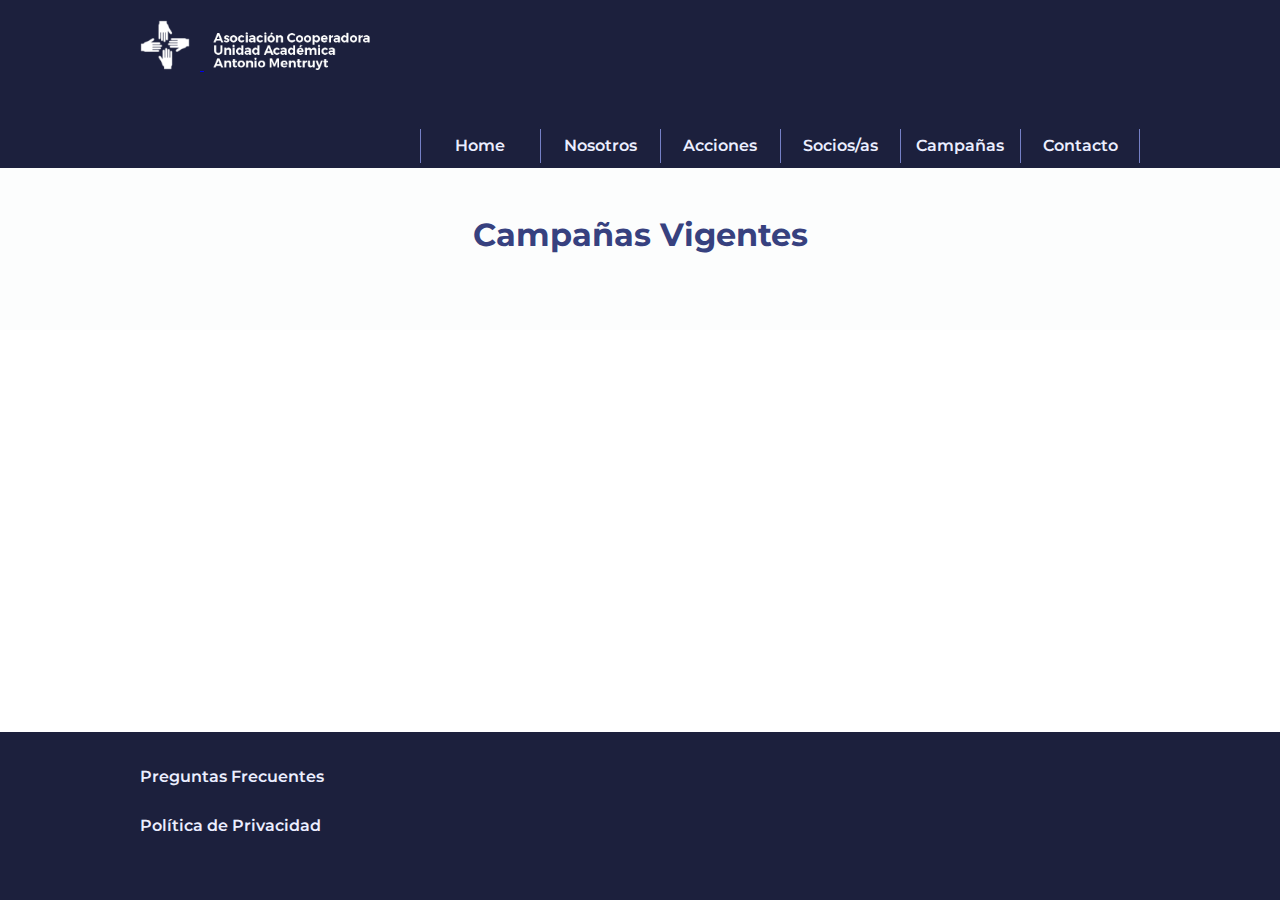
==== campanas.html @ 8098626f "retoques minimos y principio camapañas page" ====
<!DOCTYPE html>
<html lang="en">
<head>

  <meta charset="UTF-8">
  <meta http-equiv="X-UA-Compatible" content="IE=edge">
  <meta name="viewport" content="width=device-width, initial-scale=1.0">
  <title>Cooperadora Ensam</title>

  <!-- FAVICON PARA CUALQUIER NAVEGADOR -->
	<link rel="icon" type="image/png" href="favicon-32x32.png" sizes="32x32" />
	<link rel="icon" type="image/png" href="favicon-16x16.png" sizes="16x16" />
 
	<!-- FAVICON IPAD Y IPHONE -->
	<link rel="apple-touch-icon-precomposed" href="apple-touch-icon-152x152-precomposed.png" type="image/png" sizes="152x152">
	<link rel="apple-touch-icon-precomposed" href="apple-touch-icon-120x120-precomposed.png" type="image/png" sizes="120x120">
 
	<!-- FAVICON PARA GOOGLE TV -->
	<link rel="icon" href="favicon-googletv.png" sizes="96x96" type="image/png">

  <!-- Library CSS -->
  <link rel="stylesheet" href="./styles/index.css">
  <link rel="stylesheet" href="./styles/responsive.css">

  <!-- Iconos -->
  <link rel='stylesheet' href='https://cdn-uicons.flaticon.com/uicons-regular-rounded/css/uicons-regular-rounded.css'>
  <link rel='stylesheet' href='https://cdn-uicons.flaticon.com/uicons-brands/css/uicons-brands.css'>

  <!-- Google Fonts -->  
  <link rel="preconnect" href="https://fonts.googleapis.com">
  <link rel="preconnect" href="https://fonts.gstatic.com" crossorigin>
  <link href="https://fonts.googleapis.com/css?family=Montserrat:400,700,600" rel="stylesheet">
  <link href="https://fonts.googleapis.com/css2?family=Cookie&display=swap" rel="stylesheet">
  


</head>

<body>  
  <!-- Header -->
  <header id="cabecera" class="sticky-header"> 
    <section id="header" class="bgAzul">
      <section id="logo" class="contenedor header-flex logoMobile"> <!--la clase contenedor debe adaptarse a diferentes tamaños de pantallas -->
        <a href="#">
          <img src="./img/logo@2x.png" alt="logo" class="logoBanner">
          <img src="./img/logotipoTexto.png" alt="Asociación Cooperadora Unidad Académica Antonio Mentruyt" class="logoTexto">
        </a>
        <section class="navMobile">
          <button id="hamburguer-btn" class="hamburguesa hamburguer-btn">
          </button>
        </section>
      </section> 
      <section id="nav" class="contenedor navegador1">      
        <ul id="navegador" class="top_menu"> 
          <li><a href="./index.html">Home</a></li>
          <li><a href="./index.html#nosotros">Nosotros</a></li>
          <li><a href="./index.html#acciones" class="rayita">Acciones</a></li>
          <li><a href="./index.html#socios" class="rayita">Socios/as</a></li> 
          <li><a href="./index.html#campanas" class="rayita">Campañas</a></li>
          <li><a href="./index.html#contacto" class="rayita">Contacto</a></li>                        
        </ul>      
      </section>    
    </section>
  </header>

  <main>
<!-- Preguntas Frecuentes -->
<section id="campanasPage" class="bgBlanco">
    <section class="contenedor">
      <section class="gridContenedorSimple"> 
        <h2 class="textoAzulClaro">Campañas Vigentes</h2>
      </section>
      <section class="gridContenedorSimple">


        
      </section>
    </section>
  </section>

  </main>
  <!-- Footer -->
  <footer id="footer" role="contentinfo" class="bgAzul">
    <section class="contenedor">
      <section class="gridContenedorSimple">
        <a href="/faq.html" class="linksFooter textoCelesteClarito">Preguntas Frecuentes</a>
        <a href="#" class="linksFooter textoCelesteClarito">Política de Privacidad</a>

      </section>
    </section>
  </footer>


  <!-- Scripts -->
  <script src="https://www.google.com/recaptcha/api.js" async defer></script>
  <script src="./javascript/index.js"></script>
</body>
</html>
---- styles/index.css ----
/*===============================================*/
/*    VARIABLES REUTILIZABLES                    */
/*===============================================*/
:root { 
  --azulclaro: #37417f;
  --azuloscuro: #1c203d;
  --black: #000000;
  --blanco: #fcfdfd;
  --celeste: #7480c5;
  --celesteclaro: #ebeeff;
  --grisoscuro: #9c9c9c;
  --negro: #00050a;
  --white: #ffffff;
 
  --font-size-l: 20px;
  --font-size-m: 16px;
  --font-size-s: 12px;
  --font-size-xl: 24px;
  --font-size-xxl: 32px;
  --font-size-xxxl: 36px;
 
  --font-family-montserrat: "Montserrat", Helvetica;
  --font-family-cookie: "cookie", cursive;
}
html {
  height: 100%;
  margin: 0;
  padding: 0;
}

body {
  display: flex;
  flex-direction: column;
  min-height: 100%;
  margin: 0 0;
  font-family: var(--font-family-montserrat);
  font-size: var(--font-size-m);
  font-weight: 400;
}

/* --- TITULOS Y TEXTOS --- */
.textoGeneralBlanco{
  color: var(--blanco);
}
.cookieScript { 
  font-family: var(--font-family-cookie);
}
.textoGeneralNegro {
  color: var(--black)
}
.textoAzulClaro {
  color: var(--azulclaro);
}
h1 {
  font-family: var(--font-family-montserrat);
  font-weight: 700;
  font-size: var(--font-size-xxxl);
}
h2 {
  font-family: var(--font-family-montserrat);
  font-weight: 700;
  font-size: var(--font-size-xxl);
  text-align: center;
}
h3 {
  font-family: var(--font-family-montserrat);
  font-weight: 600;
  font-size: var(--font-size-xl);
}
h4 {
  font-family: var(--font-family-montserrat);
  font-weight: 900;
  font-size: var(--font-size-l);
}
/* --- CONTEDENOR Y FONDOS --- */
.contenedor {
  max-width: 1000px;
  justify-content: center;
  align-items: center;
  margin: 0 auto;
  padding-top: 20px;
  padding-bottom: 50px;
}
.contenedorDoble {
  display: flex;
  flex-direction: row;
  flex-wrap: wrap;
  justify-content: space-between;
  align-items: center;
  /*gap: 20px;*/
}
.alinearArriba {
  align-items: flex-start;
}
.gridContenedorSimple{
  align-items: center;
}
.bgAzul {
  background-color: var(--azuloscuro);
  color: var(--blanco);
}
.bgBlanco {
  background-color: var(--blanco);
  color: var(--black);
}
/* --- LINK --- */
.linkTexto{
  color: VAR(--celeste);
}
.linkTexto:hover{
  color: var(--azulclaro);
  cursor: pointer;
}

/*===============================================*/
/*    HEADER                                     */
/*===============================================*/

/* --- NAVEGADOR --- */
#nav {
  padding-bottom: 0;
 }
.top_menu{
  height: 44px;
  letter-spacing: 0;
  display: flex;
  justify-content: right;
  text-align: center;
  font-family: var(--font-family-montserrat);
  font-weight: 600;
  font-size: var(--font-size-m);
  margin: 0 auto;
  background-image: url(../img/lineaDivisor.png);
  background-repeat: no-repeat;
  background-position-x: right;
  background-position-y: center;
}
.top_menu ul{
  margin: 0 auto;
}
.top_menu li {
  height: 44px;
  width: 120px;
  line-height: 44px;
  background-image: url(../img/lineaDivisor.png);
  background-repeat: no-repeat;
  background-position-x: left;
  background-position-y: center;
}

.top_menu li:hover{
  color: var(--celeste);
}
.top_menu a {
  text-decoration: none;
  color: var(--celesteclaro);
}
.top_menu li:hover a {
  text-decoration: none;
  color: var(--celeste);
}
#navegador li {
  list-style: none;
}
#navegador li a {
  padding: 0 10px;
  height: 100%;
}

/* --- IMAGENES NAVEGADOR --- */

.header-flex {
  display: flex;
  align-items: center;
  justify-content: space-between;
}

#logo img {
  height: 50px;
  margin-right: 10px;
}


/* --- MENU HAMBURGUESA --- */
.navegador1 :open{
  background-color: rgba(0, 0, 0, 0.8);
  position: absolute;
  top: 0;
  left: 0;
  width: 100%;
  height: 100%;
  z-index: 1;
}
.navegador1{
  padding-top: 0;
}
#hamburguer-btn {
  background-image: url(../img/hamburger-icon.png);
  background-repeat: no-repeat;
  background-size: 60%;
  background-position:50%;
  background-color: var(--azuloscuro);
  height: 44px;
  width: 44px;
  box-shadow: 0px 4px 4px rgba(0, 0, 0, 0.25);
  border-radius: 10px;
  border: 1.5px solid var(--azulclaro);
}
#hamburguer-btn:hover {
  cursor: pointer;
  background-color: var(--celeste);
  box-shadow: inset 0px 2px 6px rgba(28, 32, 61, 0.71);
}
.navMobile {
  float: right;
  padding-right: 20px;
}
/*---------------------------------------------------------------*/
header{
  position: -webkit-sticky; 
  position: sticky;
  top: 0; 
  z-index:4;
  transition: height 0.5s ease;
}
.sticky-header.scrolled {
  height: 50px;
}
header.sticky-header {
  transition: height 0.5s ease;
}
.sticky-header.scrolled #logo img {
  display: none;
  transition: height 0.5s ease;
}



/*---------------------------------------------------------------*/
/*===============================================*/
/*    PORTADA                                    */
/*===============================================*/

/* --- IMAGEN FONDO --- */
.bgBanner {
  background-image: url(../img/rectangle-2.png);
  background-repeat: no-repeat;
  background-size: cover;
  background-position: 60%; 
}
#portada {
  min-height: 38em;
  height: auto;
}
#portada .bgBanner img {
  max-width: 100%;
  height: auto;
}
.contenedorPortada {
  align-content: baseline;
}
/* --- PIE E IMAGEN LOGO PORTADA --- */

.pieDeBanner {
  display: flex;
  align-items: flex-end;
  justify-content: space-between;
  height: 100%;
  padding: 20px;
  box-sizing: border-box;
}
.elementoPortada2 {
  display: flex;
  justify-content: flex-end;
  align-items: flex-end;
}
/*===============================================*/
/*    NOSOTROS                                   */
/*===============================================*/
.cargos {
  color: var(--azulclaro);
  font-weight: 600;
}
.textDosColumnas {
  display: flex;
  flex-direction: row;
  flex-wrap: wrap;
  justify-content: space-between;
  align-items: center;
}
.textTitulares {
  color: var(--azulclaro);
  padding-top: 20px;
 }
/*===============================================*/
/*    ACCIONES                                   */
/*===============================================*/
.boxDoble {
  flex-basis: calc(50% - 10px);
  margin-bottom: 20px;
}
.alinearArriba {
  vertical-align: top;
}
/*===============================================*/
/*    SOCIOS/AS                                  */
/*===============================================*/
/* --- BOTONES --- */
.botonPrimario {
  background-color: var(--azulclaro);
  color: var(--blanco);
  box-shadow: 0px 4px 4px rgba(0, 0, 0, 0.25);
  border-radius: 12px;
  padding: 10px 30px;
  border: 1.5px solid var(--azulclaro);
  font-family: var(--font-family-montserrat);
  font-size: var(--font-size-m);
  font-weight:600;
  transition: all 0.2s ease;
  margin: 0 auto;
  display: block;
}
.botonPrimario:hover,
.botonPrimario:focus {
  cursor: pointer;
  background-color: var(--celeste);
  box-shadow: inset 0px 2px 6px rgba(28, 32, 61, 0.71);
}
.botonSecundario {
  background-color: var(--blanco);
  color: var(--azulclaro);
  box-shadow: 0px 4px 4px rgba(0, 0, 0, 0.25);
  border-radius: 12px;
  padding: 10px 30px;
  border: 1.5px solid var(--azulclaro);
  font-family: var(--font-family-montserrat);
  font-size: var(--font-size-m);
  font-weight:600;
  transition: all 0.2s ease;
  text-decoration: none;
  width: fit-content;
  margin: 0 auto;
  display: block;

}
.botonSecundario:hover,
.botonSecundario:focus {
  cursor: pointer;
  box-shadow: inset 0px 2px 6px rgba(28, 32, 61, 0.71);
  background-color: var(--celesteclaro);
}

/* --- MODAL ASOCIATE --- */
.modal {
  display: none;
  position: fixed;
  z-index: 1;
  left: 0;
  top: 0;
  width: 100%;
  height: 100%;
  overflow: auto;
  background-color: rgba(0,0,0,0.4);
}
.modal-contenido {
  position: fixed;
  top: 50%;
  left: 50%;
  transform: translate(-50%, -50%);
  background-color: var(--blanco);
  padding: 20px;
  border: 1px solid #888;
  text-align: center;
  font-family: var(--font-family-montserrat);
  font-size: var(--font-size-m);
}
.cerrar-modal {
  float: right;
  padding: 0 10px;
  font-size: var(--font-size-xl);
}
.cerrar-modal:hover,
.cerrar-modal:focus {
  cursor: pointer;
}
#modalSocios {
  border: 1px solid black;
}
.oscurecer {
  position: fixed;
  top: 0;
  left: 0;
  width: 100%;
  height: 100%;
  background-color: rgba(0, 0, 0, 0.5);
  z-index: 1;
  display: none;
}

/*===============================================*/
/*    CAMPAÑAS                                   */
/*===============================================*/
.boxDoble {

}
.boxDoble img{
  max-width: 100%;
  height: auto;
  object-fit: cover;
  border-radius: 10px; 
  border: 3px solid var(--celeste);
}
/*===============================================*/
/*    CONTACTO                                   */
/*===============================================*/

/* --- BOTON REDES --- */
.botonRedes {
  width: 44px;
  height: 44px;
  border-radius: 50%;
  background-color: var(--azulclaro);
  color: var(--blanco);
  box-shadow: 0px 4px 4px rgba(0, 0, 0, 0.25);
  border: none;
  font-size: var(--font-size-xl);
  cursor: pointer;
  display: flex;
  justify-content: center;
  align-items: center;
  transition: all 0.2s ease;
  text-decoration: none;
  line-height: 0.7;
}

.botonRedes:hover {
  background-color: var(--celeste);
  box-shadow: inset 0px 2px 6px rgba(28, 32, 61, 0.71);
  transform: rotate(-30deg) scale(1.1);
}

/* --- DISTRIBUCIÓN LINEAL --- */
.redesSociales {
  display: flex;
  justify-content: left;
  gap: 10px;
}
/* --- FORMULARIO --- */
#consultaEnsam input {
  width: 80%;
  height: 27px;
  border-radius: 10px;
  padding: 5px 10px;
  border: 1.5px solid var(--azulclaro);
  font-family: var(--font-family-montserrat);
}
#consultaEnsam textarea {
  width: 80%;
  border-radius: 10px;
  padding: 5px 10px;
  border: 1.5px solid var(--azulclaro);
  font-family: var(--font-family-montserrat);
}
input::placeholder {
  color: var(--celeste);
}
textarea::placeholder {
  color: var(--celeste);
}
#consultaEnsam select{
  width: 84%;
  padding: 10px 15px;
  border-radius: 10px;
  border: 1.5px solid var(--azulclaro);
  font-family: var(--font-family-montserrat);
}
#consultaEnsam label {
  font-size: medium;
}
#consultaEnsam button {
  margin: 0 auto;
  display: block;
}

/*===============================================*/
/*    FOOTER                                     */
/*===============================================*/
#footer {
  margin-top: auto;
}
.linksFooter {
  color: var(--celesteclaro);
  text-decoration: none;
  font-size: var(--font-size-m);
  font-weight: 600;
  display: flex;
  padding-top: 15px;
  padding-bottom: 15px;
}


/*===============================================*/
/*    FAQ                                        */
/*===============================================*/
#faqID {
  height:max-content;
  z-index: 1;
}
.faq-header{
  font-size: var(--font-size-l);
  border-bottom: 1px dotted var(--azulclaro);
  padding: 24px;
}

.faq-content {
  margin: 0 auto;
}

.faq-question {
  padding: 20px 0;
  border-bottom: 1px dotted var(--azulclaro);
}

.panel-title {
  font-size: var(--font-size-l);
  font-weight: 600;
  width: 90%;
  position: relative;
  margin: 0;
  padding: 10px 10px 0 25px;
  display: block;
  cursor: pointer;
  color: var(--azuloscuro);
}

.panel-content {
  font-size: var(--font-size-m);
  padding: 0px 14px;
  margin: 0 30px;
  height: 0;
  overflow: hidden;
  position: relative;
  opacity: 0;
  -webkit-transition: .4s ease;
  -moz-transition: .4s ease;
  -o-transition: .4s ease;
  transition: .4s ease;
  color: var(--azulclaro);
}

.panel:checked ~ .panel-content{
  height: auto;
  opacity: 1;
  padding: 20px 10px;
}

.plus {
  position: absolute;
  margin-top: 4px;
  font-size: var(--font-size-xxl);
  line-height: 1;
  -webkit-user-select: none;    
  -moz-user-select: none;
  -ms-user-select: none;
  -o-user-select: none;
  user-select: none;
  -webkit-transition: .2s ease;
  -moz-transition: .2s ease;
  -o-transition: .2s ease;
  transition: .2s ease;
}

.panel:checked ~ .plus {
  -webkit-transform: rotate(45deg);
  -moz-transform: rotate(45deg);
  -o-transform: rotate(45deg);
  transform: rotate(45deg);
}

.panel {
  display: none;
}
---- styles/responsive.css ----
/*===============================================*/
/*     Mobile, Tablet                            */
/*===============================================*/
@media (max-width:1200px){
  #portada {
    min-height: 50vh; 
  }
}

@media (max-width: 1024px) {
  #navegador {
    display: none;
  }  
}

@media (max-width:1100px){
	.contenedor {
		max-width: 900px;
	}
}

@media (max-width:850px){
	.contenedor {
		padding-left: 20px;
    padding-right: 20px;
	}
  .header-flex {
    padding: 5px;
  }
  .textDosColumnas p{
    margin: 0;
  }
  .boxDoble {
    flex-basis: auto;
  }
  #consultaEnsam input {
    width: 100%;
  }
  #consultaEnsam textarea {
    width: 100%;
  }
  #consultaEnsam select{
    width: 100%;
  }
  .redesSociales {
    justify-content: center;
  }
}

@media (min-width: 1025px) {
  #hamburguer-btn {
    display:none;
  }
}
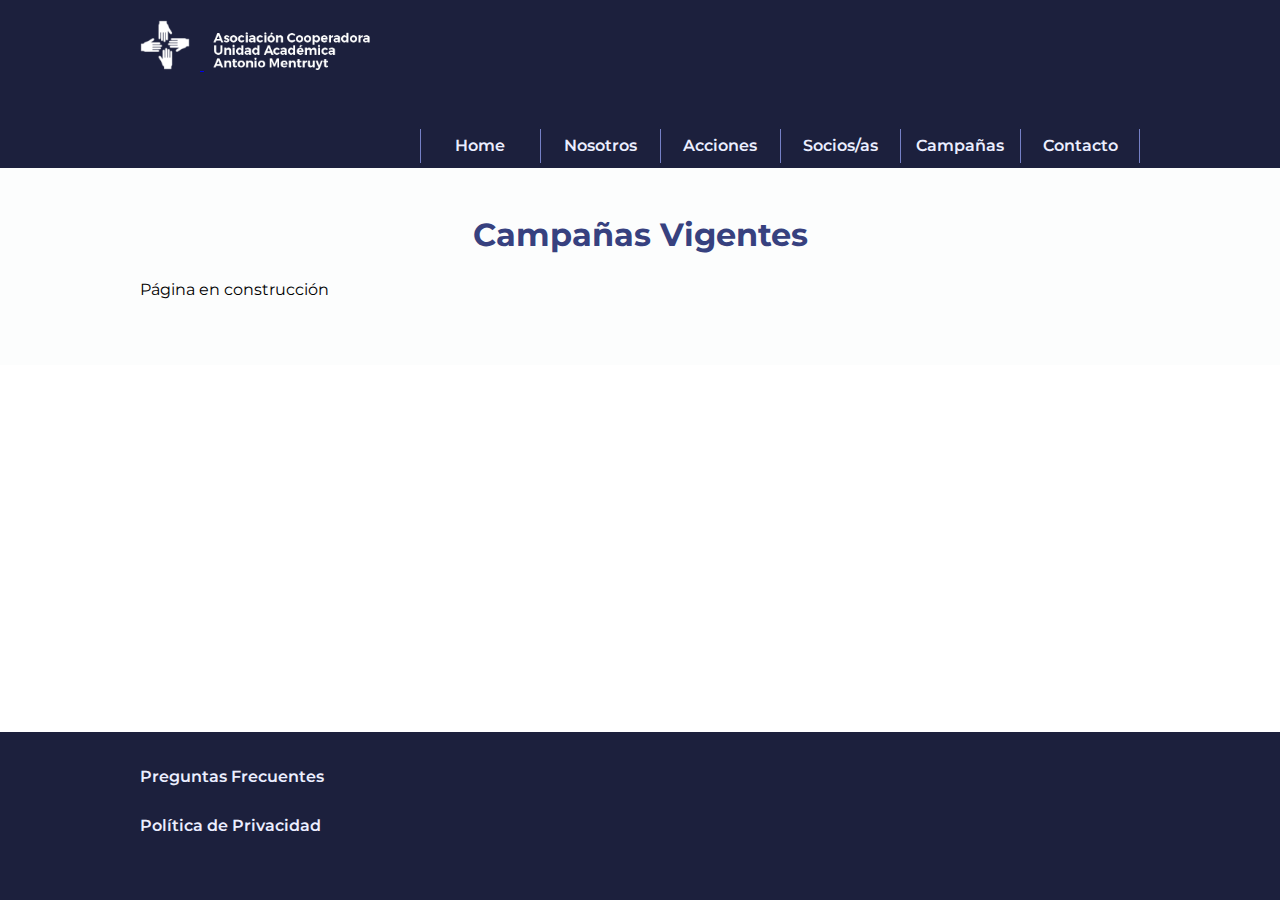
==== commit 0016f668: "modales y politicas de privacidad" ====
--- a/campanas.html
+++ b/campanas.html
@@ -64,7 +64,7 @@
   </header>
 
   <main>
-<!-- Preguntas Frecuentes -->
+<!-- Campañas -->
 <section id="campanasPage" class="bgBlanco">
     <section class="contenedor">
       <section class="gridContenedorSimple"> 
@@ -72,7 +72,7 @@
       </section>
       <section class="gridContenedorSimple">
 
-
+            <p>Página en construcción</p>
         
       </section>
     </section>
@@ -83,8 +83,8 @@
   <footer id="footer" role="contentinfo" class="bgAzul">
     <section class="contenedor">
       <section class="gridContenedorSimple">
-        <a href="/faq.html" class="linksFooter textoCelesteClarito">Preguntas Frecuentes</a>
-        <a href="#" class="linksFooter textoCelesteClarito">Política de Privacidad</a>
+        <a href="./faq.html" class="linksFooter textoCelesteClarito">Preguntas Frecuentes</a>
+        <a href="./politicas.html" class="linksFooter textoCelesteClarito">Política de Privacidad</a>
 
       </section>
     </section>
--- a/styles/index.css
+++ b/styles/index.css
@@ -287,6 +287,8 @@
   flex-wrap: wrap;
   justify-content: space-between;
   align-items: center;
+  flex-basis: calc(50% - 10px);
+  margin-bottom: 20px
 }
 .textTitulares {
   color: var(--azulclaro);
@@ -400,15 +402,17 @@
 /*===============================================*/
 /*    CAMPAÑAS                                   */
 /*===============================================*/
-.boxDoble {
-
-}
 .boxDoble img{
   max-width: 100%;
   height: auto;
   object-fit: cover;
   border-radius: 10px; 
   border: 3px solid var(--celeste);
+}
+.lineaPuntos {
+  border-top: 2px dotted var(--celeste);
+  position: relative;
+  padding-top: 20px;
 }
 /*===============================================*/
 /*    CONTACTO                                   */
@@ -469,6 +473,7 @@
 }
 #consultaEnsam select{
   width: 84%;
+  height: 27px;
   padding: 10px 15px;
   border-radius: 10px;
   border: 1.5px solid var(--azulclaro);
--- a/styles/responsive.css
+++ b/styles/responsive.css
@@ -24,6 +24,9 @@
 		padding-left: 20px;
     padding-right: 20px;
 	}
+  .contenedorPortada{
+max-width: 100%;
+  }
   .header-flex {
     padding: 5px;
   }
@@ -39,8 +42,9 @@
   #consultaEnsam textarea {
     width: 100%;
   }
-  #consultaEnsam select{
-    width: 100%;
+  #consultaEnsam select {
+    width: 107%;
+    height: 40px;
   }
   .redesSociales {
     justify-content: center;
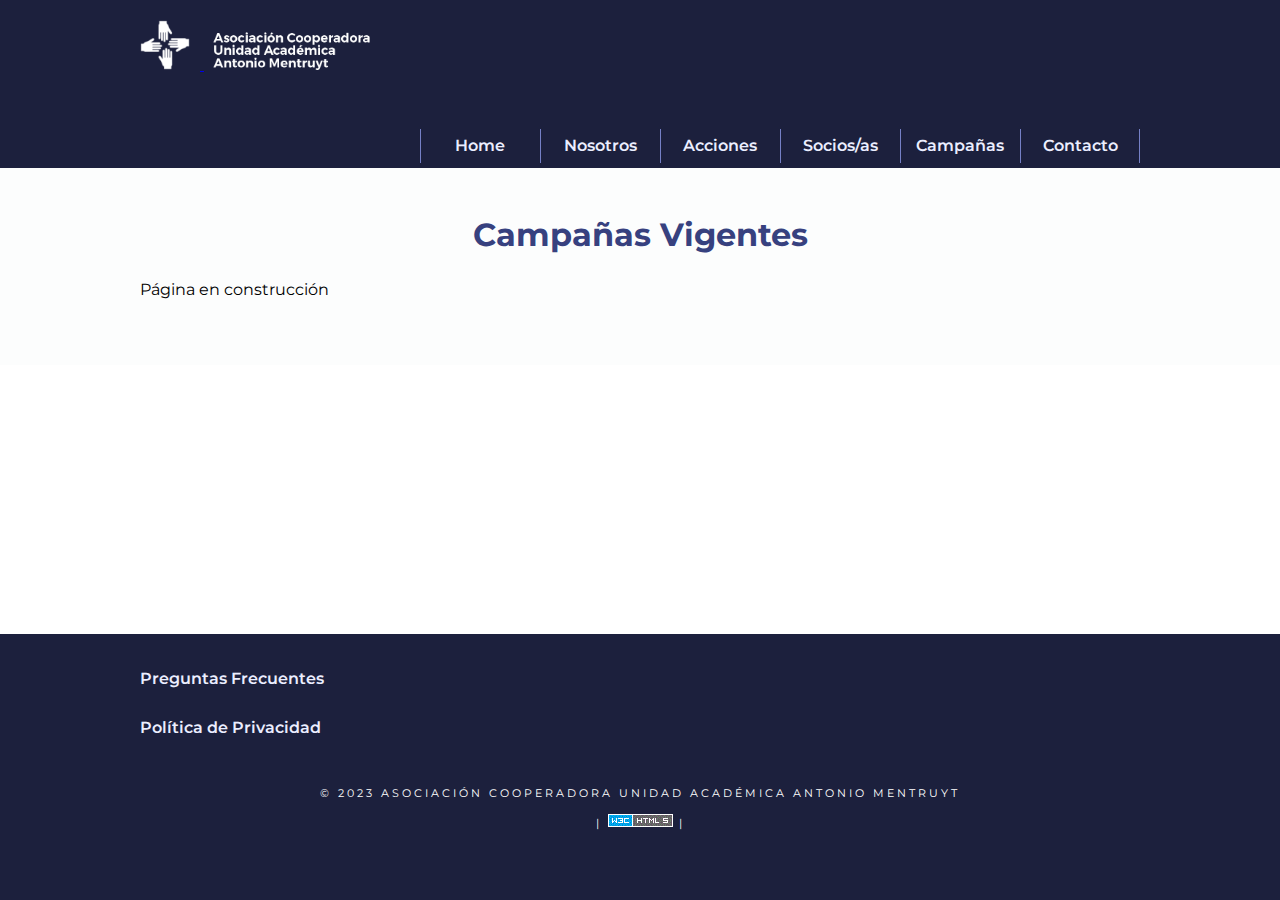
==== commit 97176cdd: "detalles footer" ====
--- a/campanas.html
+++ b/campanas.html
@@ -41,7 +41,7 @@
   <header id="cabecera" class="sticky-header"> 
     <section id="header" class="bgAzul">
       <section id="logo" class="contenedor header-flex logoMobile"> <!--la clase contenedor debe adaptarse a diferentes tamaños de pantallas -->
-        <a href="#">
+        <a href="./index.html">
           <img src="./img/logo@2x.png" alt="logo" class="logoBanner">
           <img src="./img/logotipoTexto.png" alt="Asociación Cooperadora Unidad Académica Antonio Mentruyt" class="logoTexto">
         </a>
@@ -85,7 +85,9 @@
       <section class="gridContenedorSimple">
         <a href="./faq.html" class="linksFooter textoCelesteClarito">Preguntas Frecuentes</a>
         <a href="./politicas.html" class="linksFooter textoCelesteClarito">Política de Privacidad</a>
-
+      </section>
+      <section>
+        <p class="credits"><br/>&copy; 2023 ASOCIACIÓN COOPERADORA UNIDAD ACADÉMICA ANTONIO MENTRUYT<br/><br/>|  <a href="https://validator.w3.org/nu/?doc=https%3A%2F%2Fcooperadoraensam.ar" target="_blank"> <img src="img/valid-html5.gif" alt="Validado"></a>  |</p>
       </section>
     </section>
   </footer>
--- a/styles/index.css
+++ b/styles/index.css
@@ -26,7 +26,7 @@
   height: 100%;
   margin: 0;
   padding: 0;
-}
+  }
 
 body {
   display: flex;
@@ -88,6 +88,9 @@
   justify-content: space-between;
   align-items: center;
   /*gap: 20px;*/
+}
+.baselineArriba {
+  align-items:first baseline;
 }
 .alinearArriba {
   align-items: flex-start;
@@ -473,7 +476,7 @@
 }
 #consultaEnsam select{
   width: 84%;
-  height: 27px;
+  height: auto;
   padding: 10px 15px;
   border-radius: 10px;
   border: 1.5px solid var(--azulclaro);
@@ -501,6 +504,20 @@
   display: flex;
   padding-top: 15px;
   padding-bottom: 15px;
+}
+.credits {
+	color: #FFFFFF;
+	font-size: 11px;
+	padding: 20px 0;
+	text-transform: uppercase;
+	letter-spacing:3px;
+  margin: 0 auto;
+  display: block;
+  text-align: center;
+}
+
+.credits p {
+  text-align: center;
 }
 
 
--- a/styles/responsive.css
+++ b/styles/responsive.css
@@ -15,7 +15,7 @@
 
 @media (max-width:1100px){
 	.contenedor {
-		max-width: 900px;
+		max-width: 851px;
 	}
 }
 
@@ -25,7 +25,7 @@
     padding-right: 20px;
 	}
   .contenedorPortada{
-max-width: 100%;
+    max-width: 100%;
   }
   .header-flex {
     padding: 5px;
@@ -35,16 +35,29 @@
   }
   .boxDoble {
     flex-basis: auto;
+    width: 100vh;
+  }
+  h1 {  
+    font-size: var(--font-size-xl);
+  }
+  h2 {
+    font-size: var(--font-size-l);
+  }
+  h3 {    
+    font-size: var(--font-size-l);
+  }
+  h4 {
+    font-size: var(--font-size-m);
   }
   #consultaEnsam input {
-    width: 100%;
+    width: 90%;
   }
   #consultaEnsam textarea {
-    width: 100%;
+    width: 90%;
   }
   #consultaEnsam select {
-    width: 107%;
-    height: 40px;
+    width: 97%;
+    padding: 15px 15px;
   }
   .redesSociales {
     justify-content: center;
